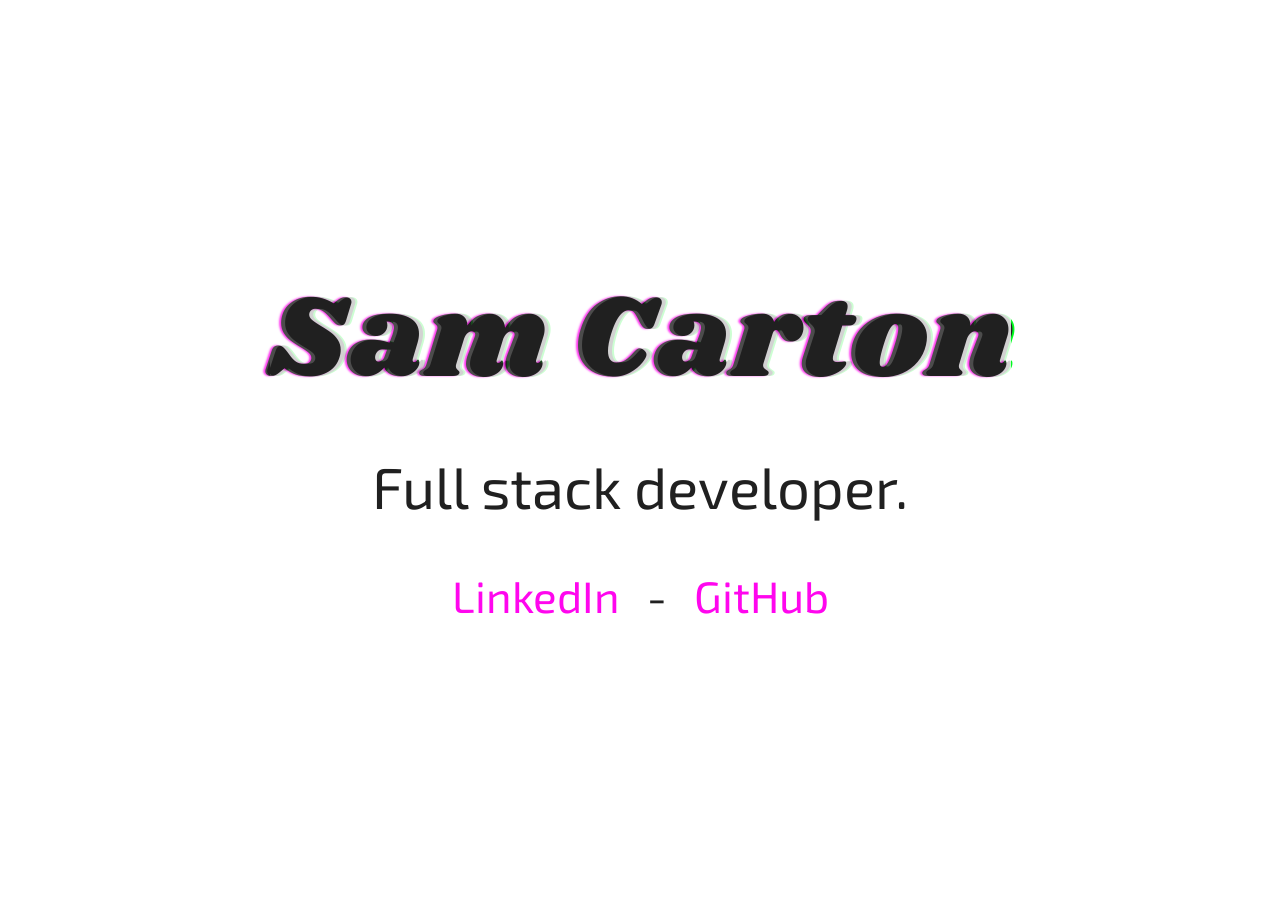
==== index.html @ 33857814 "Initial commit" ====
<!DOCTYPE html>
<html>

<head>
<title>SamCarton.com</title>
    <link rel="stylesheet" href="css/sc-prefix.css">
    <link rel="preconnect" href="https://fonts.gstatic.com">
    <link href="https://fonts.googleapis.com/css2?family=Exo+2&family=Shrikhand&family=Ubuntu&display=swap"
        rel="stylesheet">
    <link rel="apple-touch-icon" sizes="180x180" href="/apple-touch-icon.png">
    <link rel="icon" type="image/png" sizes="32x32" href="/favicon-32x32.png">
    <link rel="icon" type="image/png" sizes="16x16" href="/favicon-16x16.png">
    <link rel="manifest" href="/site.webmanifest">
</head>

<body>
    <div class="container">
        <div class="main">
            <div class="header glitch" data-text="Sam Carton">
                Sam Carton
            </div>
            <div class="subtitle">
                Full stack developer.
            </div>
            <div class="links">
                <a href="http://linkedin.com/in/sjcarton">LinkedIn</a> - <a
                    href="http://github.com/samcarton">GitHub</a>
            </div>
        </div>
    </div>
</body>

</html>
---- css/sc-prefix.css ----
/*
* Prefixed by https://autoprefixer.github.io
* PostCSS: v7.0.29,
* Autoprefixer: v9.7.6
* Browsers: last 4 version
*/

body {
  background-color: white;
  margin: 0;
  color: #202020;
}

a {
  outline: none;
  text-decoration: none;
  padding: 2px 2px;
  margin: 0px 15px;
}

a:link {
  color: #ff06ee;
}

a:visited {
  color: #ff06ee;
}

a:focus {
  border-bottom: 3px solid;
  border-color: #00eadc;
}

a:hover {
  border-bottom: 3px solid;
  border-color: #00eadc;
}

a:active {
  color: black;
}

.container {
  display: -webkit-box;
  display: -ms-flexbox;
  display: flex;
  -webkit-box-orient: vertical;
  -webkit-box-direction: normal;
  -ms-flex-direction: column;
  flex-direction: column;
  -webkit-box-pack: center;
  -ms-flex-pack: center;
  justify-content: center;
  -webkit-box-align: center;
  -ms-flex-align: center;
  align-items: center;

    position: fixed;
    top: 0;
    bottom: 0;
    left: 0;
    right: 0;
}

.main {
  width: 100%;
  display: -webkit-box;
  display: -ms-flexbox;
  display: flex;
  -webkit-box-orient: vertical;
  -webkit-box-direction: normal;
  -ms-flex-direction: column;
  flex-direction: column;
  -webkit-box-pack: center;
  -ms-flex-pack: center;
  justify-content: center;
  -webkit-box-align: center;
  -ms-flex-align: center;
  align-items: center;
}

.header {
  font-family: "Shrikhand", cursive;
  font-size: 80px;
  text-shadow: 0 0 2px #202020;
}

.subtitle {
  font-family: "Exo 2", sans-serif;
  font-size: 32px;
  padding: 24px;
}

.links {
  padding: 24px;
  font-family: "Exo 2", sans-serif;
  font-size: 24px;
}

@media only screen and (max-width: 1400px) {
  .main {
    width: 100%;
    -webkit-box-pack: start;
    -ms-flex-pack: start;
    justify-content: flex-start;
  }
  .header {
    font-size: calc(110px + 8 * ((100vw - 320px) / 960));
  }
  .subtitle {
    font-size: calc(50px + 8 * ((100vw - 320px) / 960));
  }
  .links {
    font-size: calc(36px + 8 * ((100vw - 320px) / 960));
  }
}

.glitch {
  position: relative;
}

@-webkit-keyframes glitch-1-anim {
  0% {
    -webkit-clip-path: inset(15% 0 12% 0);
    clip-path: inset(15% 0 12% 0);
    left: 1px;
    top: 1px;
  }
  6% {
    -webkit-clip-path: inset(21% 0 8% 0);
    clip-path: inset(21% 0 8% 0);
    left: 2px;
    top: 3px;
  }
  13% {
    -webkit-clip-path: inset(28% 0 20% 0);
    clip-path: inset(28% 0 20% 0);
    left: 2px;
    top: 3px;
  }
  20% {
    -webkit-clip-path: inset(15% 0 0% 0);
    clip-path: inset(15% 0 0% 0);
    left: 3px;
    top: -1px;
  }
  26% {
    -webkit-clip-path: inset(21% 0 8% 0);
    clip-path: inset(21% 0 8% 0);
    left: 3px;
    top: 0px;
  }
  33% {
    -webkit-clip-path: inset(62% 0 56% 0);
    clip-path: inset(62% 0 56% 0);
    left: 2px;
    top: 1px;
  }
  40% {
    -webkit-clip-path: inset(31% 0 2% 0);
    clip-path: inset(31% 0 2% 0);
    left: 1px;
    top: 3px;
  }
  46% {
    -webkit-clip-path: inset(9% 0 7% 0);
    clip-path: inset(9% 0 7% 0);
    left: 2px;
    top: 1px;
  }
  53% {
    -webkit-clip-path: inset(10% 0 1% 0);
    clip-path: inset(10% 0 1% 0);
    left: 3px;
    top: 1px;
  }
  60% {
    -webkit-clip-path: inset(0% 0 0% 0);
    clip-path: inset(0% 0 0% 0);
    left: 2px;
    top: 1px;
  }
  66% {
    -webkit-clip-path: inset(95% 0 29% 0);
    clip-path: inset(95% 0 29% 0);
    left: 1px;
    top: 3px;
  }
  73% {
    -webkit-clip-path: inset(79% 0 35% 0);
    clip-path: inset(79% 0 35% 0);
    left: 4px;
    top: 2px;
  }
  80% {
    -webkit-clip-path: inset(12% 0 3% 0);
    clip-path: inset(12% 0 3% 0);
    left: 2px;
    top: 0px;
  }
  86% {
    -webkit-clip-path: inset(10% 0 5% 0);
    clip-path: inset(10% 0 5% 0);
    left: 1px;
    top: 0px;
  }
  93% {
    -webkit-clip-path: inset(47% 0 36% 0);
    clip-path: inset(47% 0 36% 0);
    left: 2px;
    top: -1px;
  }
  100% {
    -webkit-clip-path: inset(30% 0 13% 0);
    clip-path: inset(30% 0 13% 0);
    left: 4px;
    top: 1px;
  }
}

@keyframes glitch-1-anim {
  0% {
    -webkit-clip-path: inset(15% 0 12% 0);
    clip-path: inset(15% 0 12% 0);
    left: 1px;
    top: 1px;
  }
  6% {
    -webkit-clip-path: inset(21% 0 8% 0);
    clip-path: inset(21% 0 8% 0);
    left: 2px;
    top: 3px;
  }
  13% {
    -webkit-clip-path: inset(28% 0 20% 0);
    clip-path: inset(28% 0 20% 0);
    left: 2px;
    top: 3px;
  }
  20% {
    -webkit-clip-path: inset(15% 0 0% 0);
    clip-path: inset(15% 0 0% 0);
    left: 3px;
    top: -1px;
  }
  26% {
    -webkit-clip-path: inset(21% 0 8% 0);
    clip-path: inset(21% 0 8% 0);
    left: 3px;
    top: 0px;
  }
  33% {
    -webkit-clip-path: inset(62% 0 56% 0);
    clip-path: inset(62% 0 56% 0);
    left: 2px;
    top: 1px;
  }
  40% {
    -webkit-clip-path: inset(31% 0 2% 0);
    clip-path: inset(31% 0 2% 0);
    left: 1px;
    top: 3px;
  }
  46% {
    -webkit-clip-path: inset(9% 0 7% 0);
    clip-path: inset(9% 0 7% 0);
    left: 2px;
    top: 1px;
  }
  53% {
    -webkit-clip-path: inset(10% 0 1% 0);
    clip-path: inset(10% 0 1% 0);
    left: 3px;
    top: 1px;
  }
  60% {
    -webkit-clip-path: inset(0% 0 0% 0);
    clip-path: inset(0% 0 0% 0);
    left: 2px;
    top: 1px;
  }
  66% {
    -webkit-clip-path: inset(95% 0 29% 0);
    clip-path: inset(95% 0 29% 0);
    left: 1px;
    top: 3px;
  }
  73% {
    -webkit-clip-path: inset(79% 0 35% 0);
    clip-path: inset(79% 0 35% 0);
    left: 4px;
    top: 2px;
  }
  80% {
    -webkit-clip-path: inset(12% 0 3% 0);
    clip-path: inset(12% 0 3% 0);
    left: 2px;
    top: 0px;
  }
  86% {
    -webkit-clip-path: inset(10% 0 5% 0);
    clip-path: inset(10% 0 5% 0);
    left: 1px;
    top: 0px;
  }
  93% {
    -webkit-clip-path: inset(47% 0 36% 0);
    clip-path: inset(47% 0 36% 0);
    left: 2px;
    top: -1px;
  }
  100% {
    -webkit-clip-path: inset(30% 0 13% 0);
    clip-path: inset(30% 0 13% 0);
    left: 4px;
    top: 1px;
  }
}

.glitch::before {
  content: attr(data-text);
  position: absolute;
  top: 0;
  width: 100%;
  height: 100%;
  left: 2px;
  text-shadow: 2px 0 #00fb1f;
  background: white;
  animation: glitch-1-anim 2.77s infinite linear alternate-reverse;
}

@-webkit-keyframes glitch-2-anim {
  0% {
    -webkit-clip-path: inset(39% 0 47% 0);
    clip-path: inset(39% 0 47% 0);
    left: -1px;
    top: 0px;
  }
  8% {
    -webkit-clip-path: inset(61% 0 74% 0);
    clip-path: inset(61% 0 74% 0);
    left: -4px;
    top: -1px;
  }
  16% {
    -webkit-clip-path: inset(72% 0 85% 0);
    clip-path: inset(72% 0 85% 0);
    left: -2px;
    top: -3px;
  }
  25% {
    -webkit-clip-path: inset(73% 0 81% 0);
    clip-path: inset(73% 0 81% 0);
    left: -3px;
    top: 1px;
  }
  33% {
    -webkit-clip-path: inset(23% 0 25% 0);
    clip-path: inset(23% 0 25% 0);
    left: -1px;
    top: -3px;
  }
  41% {
    -webkit-clip-path: inset(73% 0 84% 0);
    clip-path: inset(73% 0 84% 0);
    left: -2px;
    top: -1px;
  }
  50% {
    -webkit-clip-path: inset(11% 0 24% 0);
    clip-path: inset(11% 0 24% 0);
    left: -3px;
    top: -3px;
  }
  58% {
    -webkit-clip-path: inset(28% 0 28% 0);
    clip-path: inset(28% 0 28% 0);
    left: -3px;
    top: -1px;
  }
  66% {
    -webkit-clip-path: inset(51% 0 59% 0);
    clip-path: inset(51% 0 59% 0);
    left: -1px;
    top: 1px;
  }
  75% {
    -webkit-clip-path: inset(38% 0 43% 0);
    clip-path: inset(38% 0 43% 0);
    left: -3px;
    top: -3px;
  }
  83% {
    -webkit-clip-path: inset(56% 0 66% 0);
    clip-path: inset(56% 0 66% 0);
    left: -4px;
    top: -1px;
  }
  91% {
    -webkit-clip-path: inset(76% 0 87% 0);
    clip-path: inset(76% 0 87% 0);
    left: -1px;
    top: 0px;
  }
  100% {
    -webkit-clip-path: inset(76% 0 81% 0);
    clip-path: inset(76% 0 81% 0);
    left: -2px;
    top: -2px;
  }
}

@keyframes glitch-2-anim {
  0% {
    -webkit-clip-path: inset(39% 0 47% 0);
    clip-path: inset(39% 0 47% 0);
    left: -1px;
    top: 0px;
  }
  8% {
    -webkit-clip-path: inset(61% 0 74% 0);
    clip-path: inset(61% 0 74% 0);
    left: -4px;
    top: -1px;
  }
  16% {
    -webkit-clip-path: inset(72% 0 85% 0);
    clip-path: inset(72% 0 85% 0);
    left: -2px;
    top: -3px;
  }
  25% {
    -webkit-clip-path: inset(73% 0 81% 0);
    clip-path: inset(73% 0 81% 0);
    left: -3px;
    top: 1px;
  }
  33% {
    -webkit-clip-path: inset(23% 0 25% 0);
    clip-path: inset(23% 0 25% 0);
    left: -1px;
    top: -3px;
  }
  41% {
    -webkit-clip-path: inset(73% 0 84% 0);
    clip-path: inset(73% 0 84% 0);
    left: -2px;
    top: -1px;
  }
  50% {
    -webkit-clip-path: inset(11% 0 24% 0);
    clip-path: inset(11% 0 24% 0);
    left: -3px;
    top: -3px;
  }
  58% {
    -webkit-clip-path: inset(28% 0 28% 0);
    clip-path: inset(28% 0 28% 0);
    left: -3px;
    top: -1px;
  }
  66% {
    -webkit-clip-path: inset(51% 0 59% 0);
    clip-path: inset(51% 0 59% 0);
    left: -1px;
    top: 1px;
  }
  75% {
    -webkit-clip-path: inset(38% 0 43% 0);
    clip-path: inset(38% 0 43% 0);
    left: -3px;
    top: -3px;
  }
  83% {
    -webkit-clip-path: inset(56% 0 66% 0);
    clip-path: inset(56% 0 66% 0);
    left: -4px;
    top: -1px;
  }
  91% {
    -webkit-clip-path: inset(76% 0 87% 0);
    clip-path: inset(76% 0 87% 0);
    left: -1px;
    top: 0px;
  }
  100% {
    -webkit-clip-path: inset(76% 0 81% 0);
    clip-path: inset(76% 0 81% 0);
    left: -2px;
    top: -2px;
  }
}

.glitch::after {
  content: attr(data-text);
  position: absolute;
  top: 0;
  left: 0;
  width: 100%;
  height: 100%;
  left: -2px;
  text-shadow: -2px 0 2px #ff06ee;
  background: white;
  animation: glitch-2-anim 1.6s infinite linear alternate-reverse;
  opacity: 80%;
}

@media (prefers-color-scheme: dark) {
  body {
    color: #ffffff;
    background: #000433;
  }
  .header {
    text-shadow: 0 0 3px #ffffff;
  }
  a:link {
    color: #f70ee3;
  }
  a:visited {
    color: #f70ee3;
  }
  a:focus {
    border-bottom: 3px solid;
    border-color: #63e7f2;
  }
  a:hover {
    border-bottom: 3px solid;
    border-color: #63e7f2;
  }
  .glitch::before {
    background: #000433;
  }
  .glitch::after {
    background: #000433;
  }
}
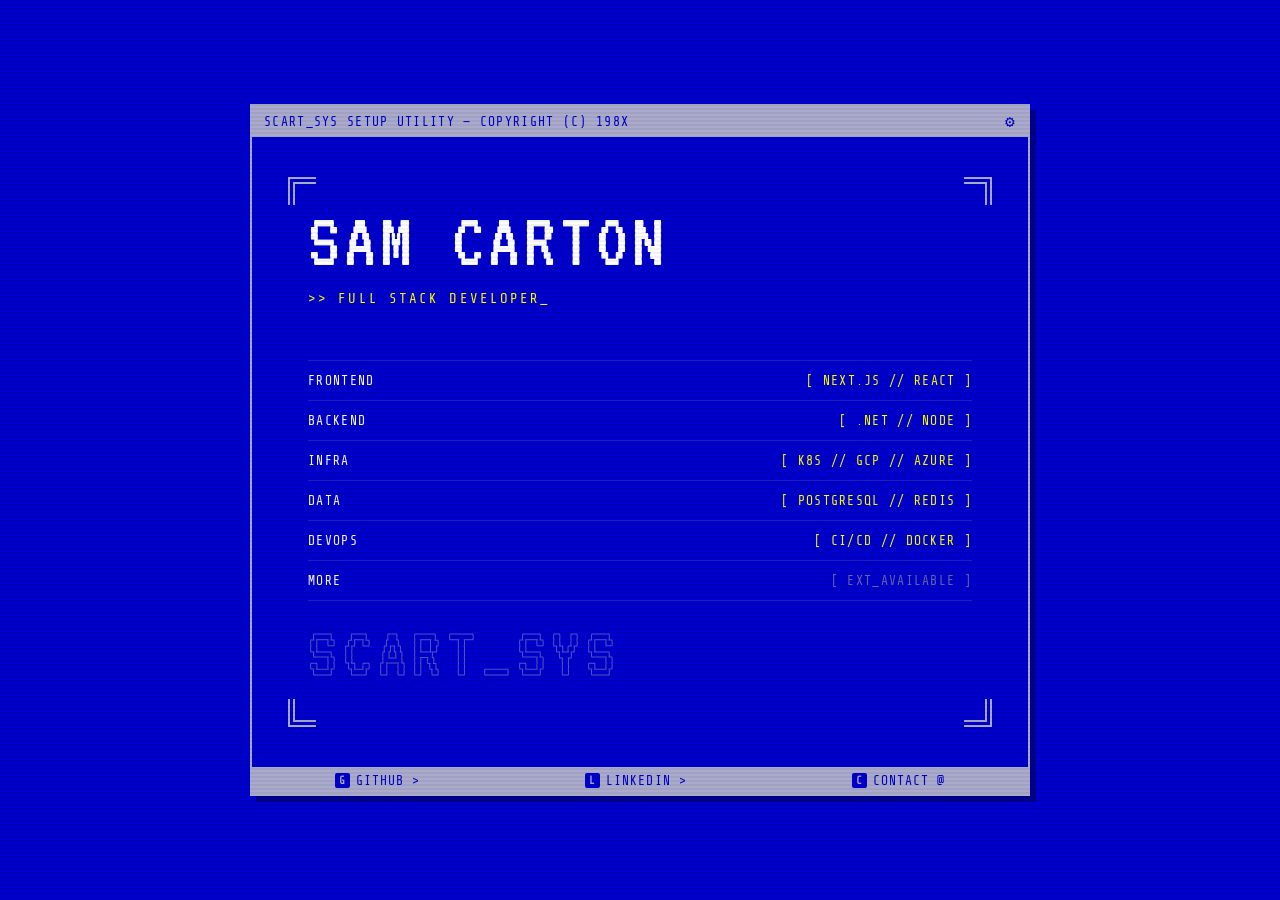
==== commit eed7f504: "Redesign index.html with retro BIOS terminal aesthetic" ====
--- a/index.html
+++ b/index.html
@@ -1,33 +1,357 @@
-<!DOCTYPE html>
-<html>
-
-<head>
-<title>SamCarton.com</title>
-    <link rel="stylesheet" href="css/sc-prefix.css">
-    <link rel="preconnect" href="https://fonts.gstatic.com">
-    <link href="https://fonts.googleapis.com/css2?family=Exo+2&family=Shrikhand&family=Ubuntu&display=swap"
-        rel="stylesheet">
-    <link rel="apple-touch-icon" sizes="180x180" href="/apple-touch-icon.png">
-    <link rel="icon" type="image/png" sizes="32x32" href="/favicon-32x32.png">
-    <link rel="icon" type="image/png" sizes="16x16" href="/favicon-16x16.png">
-    <link rel="manifest" href="/site.webmanifest">
-</head>
-
-<body>
-    <div class="container">
-        <div class="main">
-            <div class="header glitch" data-text="Sam Carton">
-                Sam Carton
-            </div>
-            <div class="subtitle">
-                Full stack developer.
-            </div>
-            <div class="links">
-                <a href="http://linkedin.com/in/sjcarton">LinkedIn</a> - <a
-                    href="http://github.com/samcarton">GitHub</a>
-            </div>
-        </div>
-    </div>
-</body>
-
-</html>+<!DOCTYPE html>
+<html lang="en">
+<head>
+  <meta charset="UTF-8">
+  <meta name="viewport" content="width=device-width, initial-scale=1.0">
+  <title>SAM CARTON</title>
+  <link rel="preconnect" href="https://fonts.googleapis.com">
+  <link rel="preconnect" href="https://fonts.gstatic.com" crossorigin>
+  <link href="https://fonts.googleapis.com/css2?family=Share+Tech+Mono&family=VT323&display=swap" rel="stylesheet">
+  <link rel="apple-touch-icon" sizes="180x180" href="/apple-touch-icon.png">
+  <link rel="icon" type="image/png" sizes="32x32" href="/favicon-32x32.png">
+  <link rel="icon" type="image/png" sizes="16x16" href="/favicon-16x16.png">
+  <link rel="manifest" href="/site.webmanifest">
+  <style>
+    *, *::before, *::after {
+      box-sizing: border-box;
+      margin: 0;
+      padding: 0;
+    }
+
+    body {
+      background: #0000cc;
+      min-height: 100vh;
+      display: flex;
+      align-items: center;
+      justify-content: center;
+      font-family: 'Share Tech Mono', 'Courier New', monospace;
+      padding: 20px;
+    }
+
+    /* Scanlines overlay */
+    body::after {
+      content: '';
+      position: fixed;
+      inset: 0;
+      background: repeating-linear-gradient(
+        0deg,
+        transparent,
+        transparent 2px,
+        rgba(0, 0, 0, 0.05) 2px,
+        rgba(0, 0, 0, 0.05) 4px
+      );
+      pointer-events: none;
+      z-index: 100;
+    }
+
+    .card {
+      width: 100%;
+      max-width: 780px;
+      background: #0000cc;
+      border: 2px solid #aaaacc;
+      box-shadow: 6px 6px 0px #00008b;
+      animation: flicker 8s infinite;
+    }
+
+    @keyframes flicker {
+      0%, 95%, 100% { opacity: 1; }
+      96% { opacity: 0.92; }
+      97% { opacity: 1; }
+      98% { opacity: 0.95; }
+    }
+
+    /* Title bar */
+    .title-bar {
+      background: #aaaacc;
+      color: #0000cc;
+      padding: 6px 12px;
+      font-size: 13px;
+      letter-spacing: 0.1em;
+      display: flex;
+      justify-content: space-between;
+      align-items: center;
+      text-transform: uppercase;
+    }
+
+    .title-bar-gear {
+      cursor: default;
+      font-size: 16px;
+    }
+
+    /* Main content */
+    .content {
+      padding: 40px 36px 30px;
+      position: relative;
+    }
+
+    /* Corner brackets */
+    .bracket-box {
+      position: relative;
+      padding: 24px 20px;
+      margin-bottom: 30px;
+    }
+
+    .bracket {
+      position: absolute;
+      width: 28px;
+      height: 28px;
+      border-color: #aaaacc;
+      border-style: solid;
+    }
+
+    .bracket::after {
+      content: '';
+      position: absolute;
+      width: 23px;
+      height: 23px;
+      border-color: #aaaacc;
+      border-style: solid;
+    }
+
+    .bracket-tl { top: 0; left: 0; border-width: 2px 0 0 2px; }
+    .bracket-tl::after { top: 3px; left: 3px; border-width: 2px 0 0 2px; }
+
+    .bracket-tr { top: 0; right: 0; border-width: 2px 2px 0 0; }
+    .bracket-tr::after { top: 3px; right: 3px; border-width: 2px 2px 0 0; }
+
+    .name {
+      font-family: 'VT323', monospace;
+      font-size: clamp(52px, 10vw, 80px);
+      color: #ffffff;
+      letter-spacing: 0.05em;
+      line-height: 1;
+      margin-bottom: 10px;
+    }
+
+    .subtitle {
+      color: #ffff00;
+      font-size: 14px;
+      letter-spacing: 0.15em;
+      text-transform: uppercase;
+    }
+
+    .subtitle::after {
+      content: '_';
+      animation: blink 1s step-end infinite;
+    }
+
+    @keyframes blink {
+      0%, 100% { opacity: 1; }
+      50% { opacity: 0; }
+    }
+
+    /* Menu rows */
+    .menu {
+      margin: 10px 0 16px;
+      padding: 0 20px;
+    }
+
+    .menu-row {
+      display: flex;
+      justify-content: space-between;
+      align-items: baseline;
+      padding: 12px 0;
+      border-bottom: 1px solid rgba(170, 170, 204, 0.2);
+      color: #aaaacc;
+      font-size: 13px;
+      letter-spacing: 0.1em;
+      text-transform: uppercase;
+      text-decoration: none;
+    }
+
+    .menu-row:first-child {
+      border-top: 1px solid rgba(170, 170, 204, 0.2);
+    }
+
+    a.menu-row {
+      cursor: pointer;
+      transition: color 0.1s;
+    }
+
+    a.menu-row:hover {
+      color: #ffffff;
+    }
+
+    a.menu-row:hover .menu-value {
+      color: #ffff55;
+    }
+
+    .menu-label {
+      color: #ffffff;
+    }
+
+    .menu-value {
+      color: #ffff00;
+      white-space: nowrap;
+      margin-left: 20px;
+    }
+
+    .menu-row.inactive .menu-value {
+      color: #6666aa;
+    }
+
+    /* Watermark */
+    .watermark {
+      font-family: 'VT323', monospace;
+      font-size: clamp(40px, 9vw, 72px);
+      color: transparent;
+      -webkit-text-stroke: 1px rgba(170, 170, 204, 0.5);
+      letter-spacing: 0.08em;
+      user-select: none;
+      pointer-events: none;
+      margin-bottom: 10px;
+      padding-left: 20px;
+    }
+
+    /* Bottom bracket line */
+    .bracket-bottom {
+      height: 28px;
+      position: relative;
+      margin: 0 0 10px;
+    }
+
+    .bracket-bl { bottom: 0; left: 0; border-width: 0 0 2px 2px; }
+    .bracket-bl::after { bottom: 3px; left: 3px; border-width: 0 0 2px 2px; }
+
+    .bracket-br { bottom: 0; right: 0; border-width: 0 2px 2px 0; }
+    .bracket-br::after { bottom: 3px; right: 3px; border-width: 0 2px 2px 0; }
+
+    /* Footer bar */
+    .footer-bar {
+      background: #aaaacc;
+      color: #0000cc;
+      padding: 6px 0;
+      display: flex;
+      justify-content: space-around;
+      font-size: 13px;
+      letter-spacing: 0.08em;
+      text-transform: uppercase;
+    }
+
+    .footer-link {
+      color: #0000cc;
+      text-decoration: none;
+      display: flex;
+      align-items: center;
+      gap: 6px;
+      padding: 0 8px;
+      transition: background 0.1s, color 0.1s;
+    }
+
+    .footer-link:hover {
+      background: #0000cc;
+      color: #aaaacc;
+    }
+
+    .key {
+      background: #0000cc;
+      color: #aaaacc;
+      font-size: 11px;
+      padding: 1px 4px;
+      border-radius: 2px;
+      font-weight: bold;
+    }
+
+    .footer-link:hover .key {
+      background: #aaaacc;
+      color: #0000cc;
+    }
+
+    @media (max-width: 480px) {
+      body {
+        padding: 10px;
+      }
+
+      .content {
+        padding: 20px 16px 16px;
+      }
+
+      .menu {
+        padding: 0 20px;
+      }
+
+      .watermark {
+        padding-left: 20px;
+      }
+
+      .bracket-box {
+        padding: 16px 20px;
+      }
+    }
+  </style>
+</head>
+<body>
+  <div class="card">
+    <div class="title-bar">
+      <span>SCART_SYS SETUP UTILITY &mdash; COPYRIGHT (C) 198X</span>
+      <span class="title-bar-gear">&#9881;</span>
+    </div>
+
+    <div class="content">
+      <div class="bracket-box">
+        <span class="bracket bracket-tl"></span>
+        <span class="bracket bracket-tr"></span>
+        <div class="name">SAM CARTON</div>
+        <div class="subtitle">&gt;&gt; FULL STACK DEVELOPER</div>
+      </div>
+
+      <div class="menu">
+        <div class="menu-row">
+          <span class="menu-label">FRONTEND</span>
+          <span class="menu-value">[ NEXT.JS // REACT ]</span>
+        </div>
+        <div class="menu-row">
+          <span class="menu-label">BACKEND</span>
+          <span class="menu-value">[ .NET // NODE ]</span>
+        </div>
+        <div class="menu-row">
+          <span class="menu-label">INFRA</span>
+          <span class="menu-value">[ K8S // GCP // AZURE ]</span>
+        </div>
+        <div class="menu-row">
+          <span class="menu-label">DATA</span>
+          <span class="menu-value">[ POSTGRESQL // REDIS ]</span>
+        </div>
+        <div class="menu-row">
+          <span class="menu-label">DEVOPS</span>
+          <span class="menu-value">[ CI/CD // DOCKER ]</span>
+        </div>
+        <div class="menu-row inactive">
+          <span class="menu-label">MORE</span>
+          <span class="menu-value">[ EXT_AVAILABLE ]</span>
+        </div>
+      </div>
+
+      <div class="watermark">SCART_SYS</div>
+
+      <div class="bracket-bottom">
+        <span class="bracket bracket-bl"></span>
+        <span class="bracket bracket-br"></span>
+      </div>
+    </div>
+
+    <div class="footer-bar">
+      <a class="footer-link" id="link-github" href="https://github.com/samcarton" target="_blank" rel="noopener">
+        <span class="key">G</span> GITHUB &gt;
+      </a>
+      <a class="footer-link" id="link-linkedin" href="https://linkedin.com/in/sjcarton" target="_blank" rel="noopener">
+        <span class="key">L</span> LINKEDIN &gt;
+      </a>
+      <a class="footer-link" id="link-contact" href="mailto:contact@samcarton.com">
+        <span class="key">C</span> CONTACT @
+      </a>
+    </div>
+  </div>
+
+  <script>
+    document.addEventListener('keydown', function(e) {
+      if (e.metaKey || e.ctrlKey || e.altKey) return;
+      switch (e.key.toLowerCase()) {
+        case 'g': document.getElementById('link-github').click(); break;
+        case 'l': document.getElementById('link-linkedin').click(); break;
+        case 'c': document.getElementById('link-contact').click(); break;
+      }
+    });
+  </script>
+</body>
+</html>
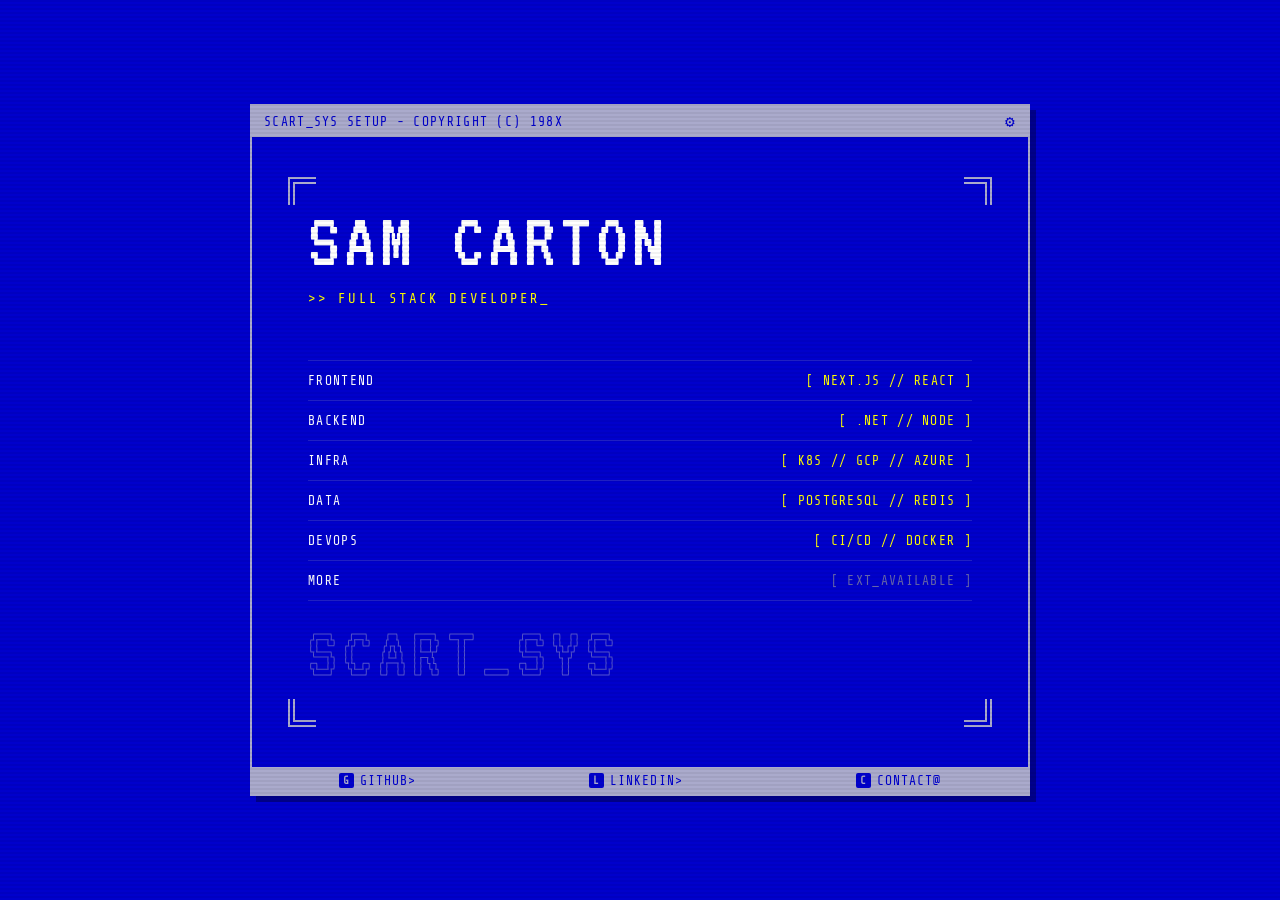
==== commit ff3dff26: "Minor style adjustments" ====
--- a/index.html
+++ b/index.html
@@ -283,7 +283,7 @@
 <body>
   <div class="card">
     <div class="title-bar">
-      <span>SCART_SYS SETUP UTILITY &mdash; COPYRIGHT (C) 198X</span>
+      <span>SCART_SYS SETUP - COPYRIGHT (C) 198X</span>
       <span class="title-bar-gear">&#9881;</span>
     </div>
 
@@ -332,13 +332,13 @@
 
     <div class="footer-bar">
       <a class="footer-link" id="link-github" href="https://github.com/samcarton" target="_blank" rel="noopener">
-        <span class="key">G</span> GITHUB &gt;
+        <span class="key">G</span> GITHUB&gt;
       </a>
-      <a class="footer-link" id="link-linkedin" href="https://linkedin.com/in/sjcarton" target="_blank" rel="noopener">
-        <span class="key">L</span> LINKEDIN &gt;
+      <a class="footer-link" href="https://linkedin.com/in/sjcarton" target="_blank" rel="noopener">
+        <span class="key">L</span> LINKEDIN&gt;
       </a>
-      <a class="footer-link" id="link-contact" href="mailto:contact@samcarton.com">
-        <span class="key">C</span> CONTACT @
+      <a class="footer-link" href="mailto:contact@samcarton.com">
+        <span class="key">C</span> CONTACT@
       </a>
     </div>
   </div>
